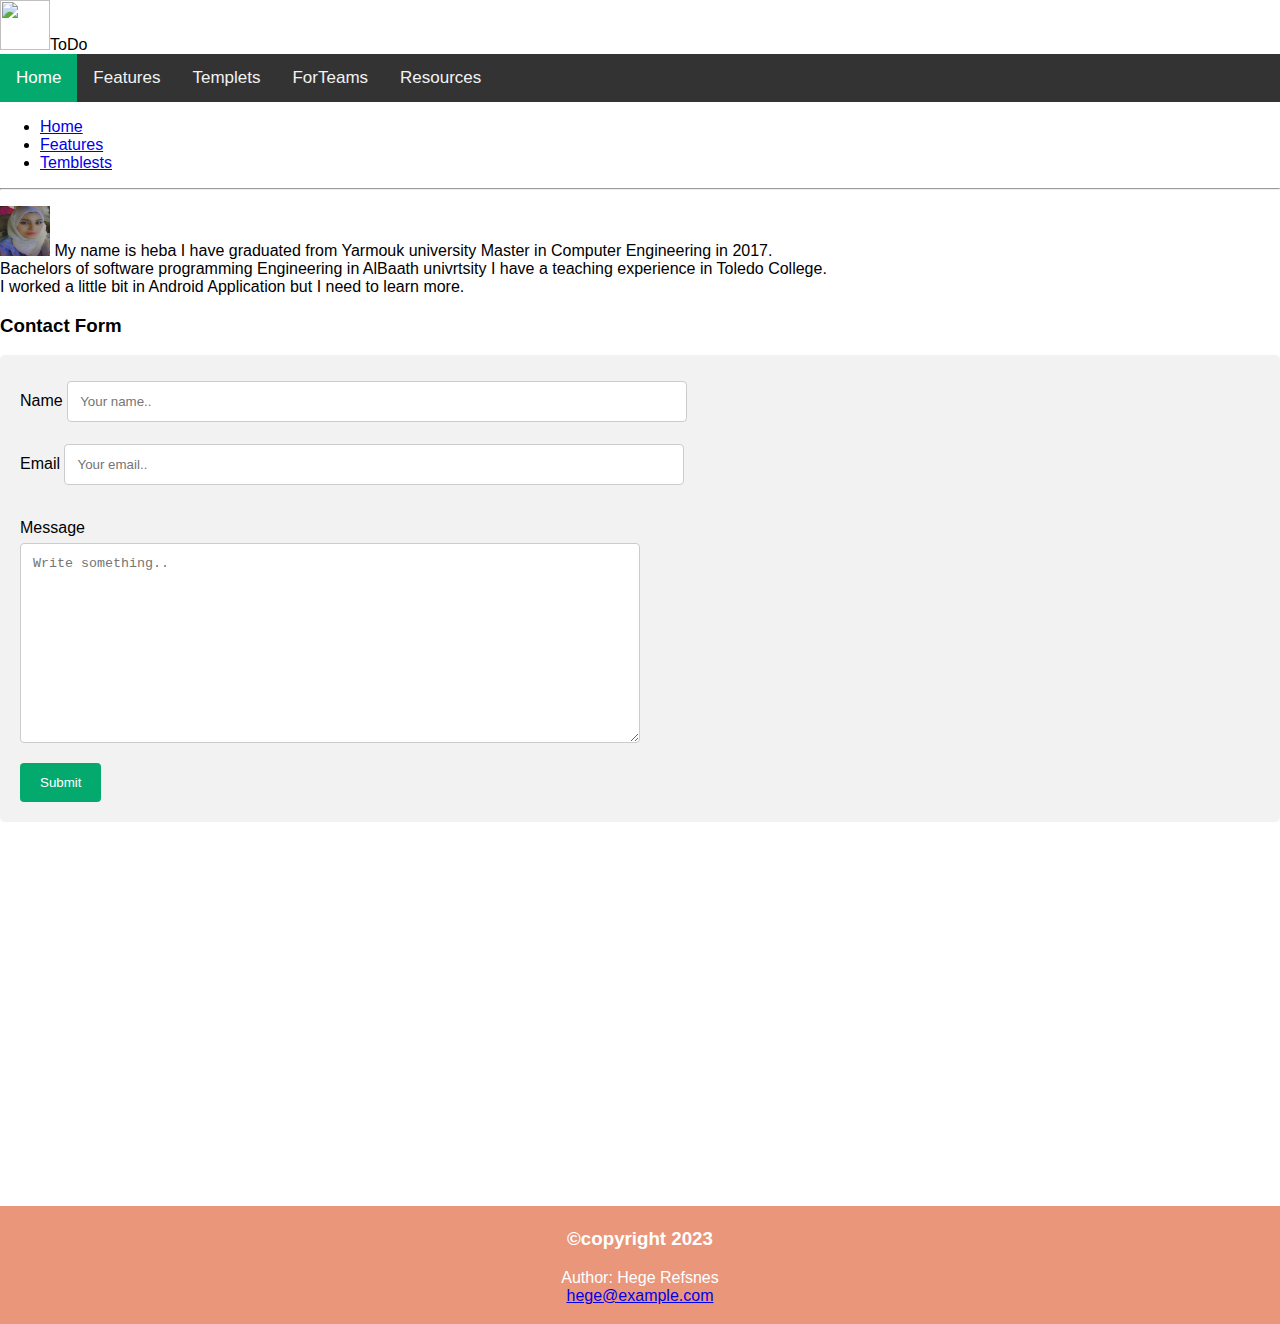
==== about.html @ 3dddc7a2 "done" ====
<!DOCTYPE html>
<html lang="en">
<head>
    <link rel="stylesheet" href="style/about.css">
    <meta charset="UTF-8">
    <meta http-equiv="X-UA-Compatible" content="IE=edge">
    <meta name="viewport" content="width=device-width, initial-scale=1.0">
    <title>ToDo</title>
</head>
<body>
    <header>
      <img src="https://media.istockphoto.com/vectors/check-mark-valid-seal-icon-white-squared-tick-in-green-circle-flat-ok-vector-id1202094998?k=20&m=1202094998&s=170667a&w=0&h=JAYod4ADlwKXH6edXfbIGG_lEMzt8qom6DFZLV5qs5g=" width="50" height="50">ToDo</img> 
        
          <nav>
          <div class="topnav">
            <a class="active" href="index.html">Home</a>
            <a href="index.html">Features</a>
            <a href="index.html">Templets</a>
            <a href="index.html">ForTeams</a>
            <a href="index.html">Resources</a>
          </div>
        </nav>
        <nav>
            <ul>
              <li><a href="index.html">Home</a></li>
              <li><a href="about.html">Features</a></li>
              <li><a href="about.html">Temblests</a></li>
          
            </ul>
          </nav>
         
     </header>
<hr/>
         <main>
            <p>
                <img src="assets/hh.jpg" width="50" height="50"/>
                My name is heba  I have graduated from Yarmouk university Master in Computer Engineering in 2017.<br> 
                Bachelors of software programming Engineering in AlBaath univrtsity I have a teaching experience in Toledo College. 
                <br>I worked a little bit in Android Application but I need to learn more.</p>
            <h3>Contact Form</h3>

            <div class="container">
              <form action="/action_page.php">
                <label for="name">Name</label>
                <input type="text" id="name" name="name" placeholder="Your name..">
                <br>
            
                <label for="Email">Email</label>
                <input type="text" id="email" name="email" placeholder="Your email..">
                <br><br>
            
                <label for="Message">Message</label><br>
                <textarea id="Message" name="Message" placeholder="Write something.." style="height:200px"></textarea>
                <br>
                <input type="submit" value="Submit">
              </form>
            </div>
           
           </main>
<footer>
    <h3>  &copy;copyright 2023 </h3>
    <p>Author: Hege Refsnes<br>
        <a href="mailto:hege@example.com">hege@example.com</a></p>
</footer>
        </body>
</html>
---- style/about.css ----
body {
    margin: 0;
    font-family: Arial, Helvetica, sans-serif;
  }
  
  .topnav {
    overflow: hidden;
    background-color: #333;
  }
  
  .topnav a {
    float: left;
    color: #f2f2f2;
    text-align: center;
    padding: 14px 16px;
    text-decoration: none;
    font-size: 17px;
  }
  
  .topnav a:hover {
    background-color: #ddd;
    color: black;
  }
  
  .topnav a.active {
    background-color: #04AA6D;
    color: white;
  }
  table, th, td {
    border:1px solid black;
  }
  footer {
    margin-top: 30%;
    text-align: center;
    padding: 3px;
    background-color: DarkSalmon;
    color: white;
  }
  body {font-family: Arial, Helvetica, sans-serif;}
* {box-sizing: border-box;}

input[type=text], select, textarea {
  width: 50%;
  padding: 12px;
  border: 1px solid #ccc;
  border-radius: 4px;
  box-sizing: border-box;
  margin-top: 6px;
  margin-bottom: 16px;
  resize: vertical;
}

input[type=submit] {
  background-color: #04AA6D;
  color: white;
  padding: 12px 20px;
  border: none;
  border-radius: 4px;
  cursor: pointer;
}

input[type=submit]:hover {
  background-color: #45a049;
}

.container {
  border-radius: 5px;
  background-color: #f2f2f2;
  padding: 20px;
}
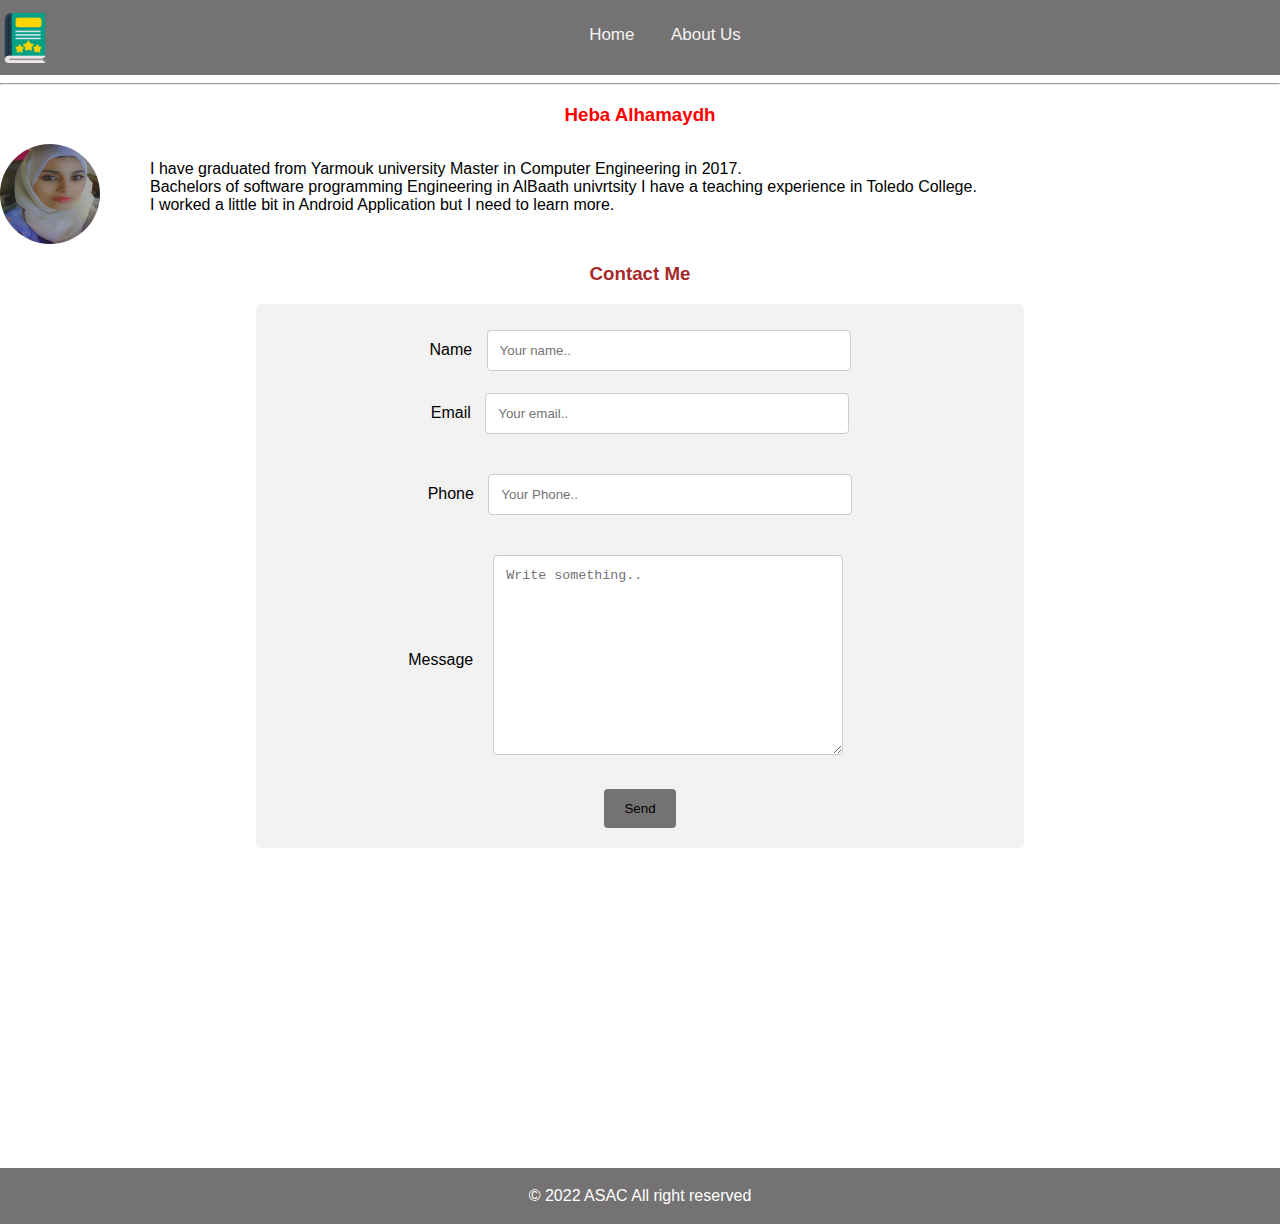
==== commit 785e2e9d: "styleing" ====
--- a/about.html
+++ b/about.html
@@ -6,41 +6,40 @@
     <meta http-equiv="X-UA-Compatible" content="IE=edge">
     <meta name="viewport" content="width=device-width, initial-scale=1.0">
     <title>ToDo</title>
+    <link rel="icon" type="image/x-icon" href="assets/book.png">
 </head>
 <body>
     <header>
-      <img src="https://media.istockphoto.com/vectors/check-mark-valid-seal-icon-white-squared-tick-in-green-circle-flat-ok-vector-id1202094998?k=20&m=1202094998&s=170667a&w=0&h=JAYod4ADlwKXH6edXfbIGG_lEMzt8qom6DFZLV5qs5g=" width="50" height="50">ToDo</img> 
+      
         
-          <nav>
-          <div class="topnav">
-            <a class="active" href="index.html">Home</a>
-            <a href="index.html">Features</a>
-            <a href="index.html">Templets</a>
-            <a href="index.html">ForTeams</a>
-            <a href="index.html">Resources</a>
-          </div>
-        </nav>
-        <nav>
-            <ul>
-              <li><a href="index.html">Home</a></li>
-              <li><a href="about.html">Features</a></li>
-              <li><a href="about.html">Temblests</a></li>
-          
-            </ul>
-          </nav>
+    
+       
+      <div class="topnav">
+        <img src="assets/book.png" ></img>
+        <div class="navigation">
+        <a href="index.html">Home</a>
+        <a href="about.html">About Us</a>
+      </div>
+      </div>
+    </nav>
+       
          
      </header>
 <hr/>
          <main>
+          
+          <h3 style="color: red;">Heba Alhamaydh </h3>
+           <div class="info">
+            <img  class="person" src="assets/hh.jpg" width="100" height="100"/>
             <p>
-                <img src="assets/hh.jpg" width="50" height="50"/>
-                My name is heba  I have graduated from Yarmouk university Master in Computer Engineering in 2017.<br> 
+                I have graduated from Yarmouk university Master in Computer Engineering in 2017.<br> 
                 Bachelors of software programming Engineering in AlBaath univrtsity I have a teaching experience in Toledo College. 
-                <br>I worked a little bit in Android Application but I need to learn more.</p>
-            <h3>Contact Form</h3>
+             <br>I worked a little bit in Android Application but I need to learn more.</p>
+            </div>
+            <h3 style="color: brown;">Contact Me</h3>
 
             <div class="container">
-              <form action="/action_page.php">
+              <form action="/action_page.php" class="contactform" >
                 <label for="name">Name</label>
                 <input type="text" id="name" name="name" placeholder="Your name..">
                 <br>
@@ -48,19 +47,25 @@
                 <label for="Email">Email</label>
                 <input type="text" id="email" name="email" placeholder="Your email..">
                 <br><br>
-            
-                <label for="Message">Message</label><br>
+                <label for="Phone">Phone</label>
+                <input type="text" id="Phone" name="Phone" placeholder="Your Phone..">
+                <br><br>
+            <div id="messagediv">
+                <label for="Message" class="messagelabel">Message</label><br>
                 <textarea id="Message" name="Message" placeholder="Write something.." style="height:200px"></textarea>
+              </div>
                 <br>
-                <input type="submit" value="Submit">
+                <input type="submit" value="Send" style="background-color:rgb(116, 114, 114);color: black;">
               </form>
             </div>
            
            </main>
-<footer>
-    <h3>  &copy;copyright 2023 </h3>
-    <p>Author: Hege Refsnes<br>
-        <a href="mailto:hege@example.com">hege@example.com</a></p>
-</footer>
+           <footer>
+        
+       
+            <p>&copy; 2022 ASAC All right reserved
+                
+                
+        </footer>
         </body>
 </html>--- a/style/about.css
+++ b/style/about.css
@@ -4,19 +4,48 @@
   }
   
   .topnav {
+     position: relative; 
     overflow: hidden;
-    background-color: #333;
+  width: 100%;
+ 
+  text-align: center;
+    background-color: rgb(116, 114, 114);
+   vertical-align: middle; 
+   text-align: center;
+  justify-content: center;
+  align-items: center;
+   display: flex;
+    
+  }
+  .topnav img{
+  width:50px;
+ height:50px;
+ float: left;
   }
   
   .topnav a {
-    float: left;
+    margin-top: 10px;
     color: #f2f2f2;
     text-align: center;
     padding: 14px 16px;
     text-decoration: none;
+    position: relative;
+    
+    left:700;
     font-size: 17px;
+    
+    
   }
-  
+  .navigation{
+    /* left: 50%; */
+    /* margin-right: -50%; */
+    /* transform: translate(-50%,-50%); */
+    height: 50px; 
+    
+    display: inline-block;
+    margin: 0 auto;
+    margin-top: 25px;
+  }
   .topnav a:hover {
     background-color: #ddd;
     color: black;
@@ -30,10 +59,10 @@
     border:1px solid black;
   }
   footer {
-    margin-top: 30%;
+    margin-top: 25%;
     text-align: center;
     padding: 3px;
-    background-color: DarkSalmon;
+    background-color: rgb(116, 114, 114);
     color: white;
   }
   body {font-family: Arial, Helvetica, sans-serif;}
@@ -48,6 +77,7 @@
   margin-top: 6px;
   margin-bottom: 16px;
   resize: vertical;
+  margin-left: 10px;
 }
 
 input[type=submit] {
@@ -63,8 +93,85 @@
   background-color: #45a049;
 }
 
+.contactform{
+  margin: 0 auto; 
+  display: inline-block;
+  background-color: #f2f2f2;
+  border-radius: 5px;
+  padding: 20px;
+  width:60%;
+}
+
+#message{
+ vertical-align: middle;
+ flex-basis: 10rem;
+
+}
+
+.messagelable{
+ padding-right: 20px;
+ 
+}
+
+#messagediv{
+  gap: 5px;
+  width: 96%;
+  justify-content: center;
+ align-items: center;
+  vertical-align: middle;
+  display: flex;
+  
+  
+}
 .container {
-  border-radius: 5px;
-  background-color: #f2f2f2;
-  padding: 20px;
+  text-align: center;
+  
 }
+.center{
+  margin-left: auto;
+  margin-right: auto;
+}
+h1{
+ 
+  text-align: center;
+}
+h3{
+  
+  text-align: center;
+}
+.person{
+  border-radius: 50%;
+  float: left;
+  margin-right: 50px;
+}
+.info{
+  display: inline-block;
+  margin-left: auto;
+  margin-right: auto;
+  width: 100%;
+}
+.squaregreen{
+  padding: 1px;
+ height: 10px;
+ width: 70%;
+ margin: 0 auto;
+  background-color: #0cfa18;
+}
+.squarered{
+  padding: 1px;
+  height: 10px;
+  width: 70%;
+  margin: 0 auto;
+   background-color: red;
+}
+#vehicle1{
+  margin-right: 15px;
+  float: right;
+}
+.vehicle{
+  margin-right: 15px;
+  float: right;
+}
+.button{
+  background-color: rgb(116, 114, 114);
+}